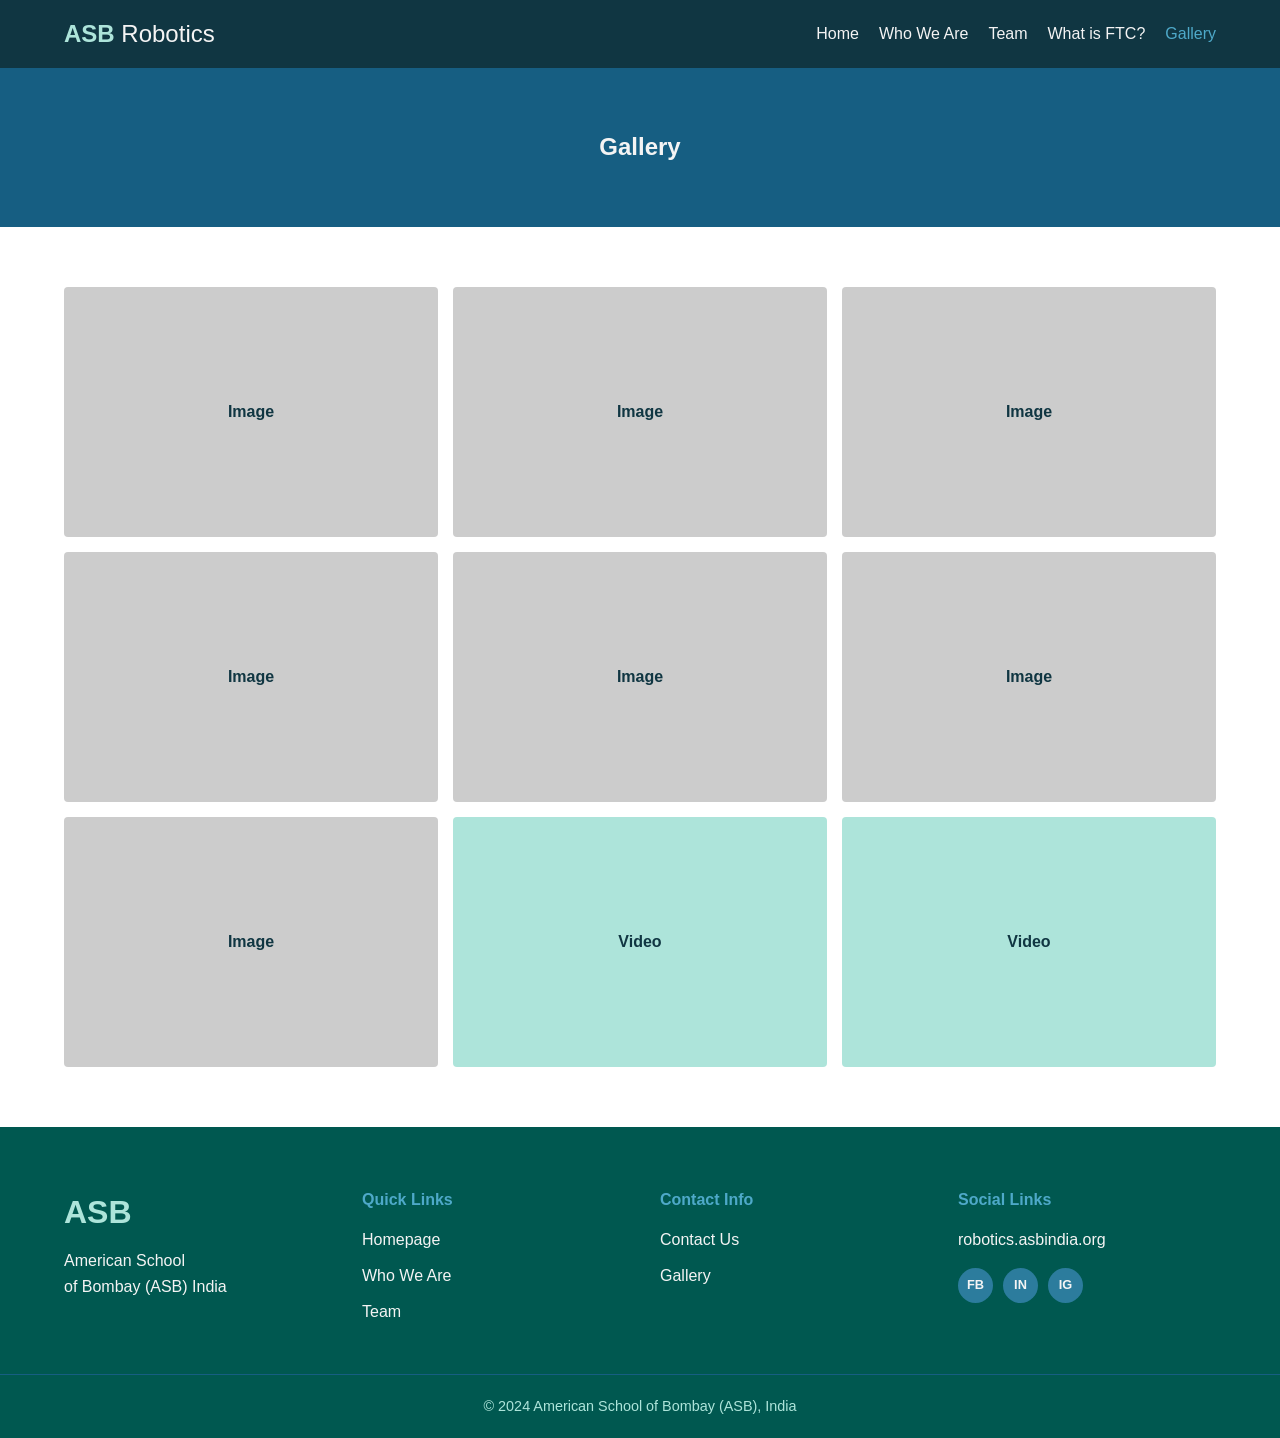
==== gallery.html @ 2c50e63c "basic website start with parts for robotics team" ====
<!DOCTYPE html>
<html lang="en">
<head>
    <meta charset="UTF-8">
    <meta name="viewport" content="width=device-width, initial-scale=1.0">
    <title>ASB Robotics - Gallery</title>
    <link rel="stylesheet" href="style.css">
</head>
<body>

    <!-- UNIVERSAL HEADER -->
    <header class="main-header">
        <div class="container nav-container">
            <div class="logo">
                <h1>ASB <span>Robotics</span></h1>
            </div>
            <nav>
                <ul class="nav-links">
                    <li><a href="index.html">Home</a></li>
                    <li><a href="who-we-are.html">Who We Are</a></li>
                    <li><a href="team.html">Team</a></li>
                    <li><a href="what-is-ftc.html">What is FTC?</a></li>
                    <li><a href="gallery.html" class="active">Gallery</a></li>
                </ul>
            </nav>
        </div>
    </header>

    <!-- MAIN CONTENT -->
    <main>
        <section class="page-header">
            <div class="container">
                <h2>Gallery</h2>
            </div>
        </section>

        <section class="container content-section">
            <div class="gallery-grid">
                <!-- Images -->
                <div class="gallery-item">Image</div>
                <div class="gallery-item">Image</div>
                <div class="gallery-item">Image</div>
                <div class="gallery-item">Image</div>
                <div class="gallery-item">Image</div>
                <div class="gallery-item">Image</div>
                <div class="gallery-item">Image</div>
                <!-- Videos -->
                <div class="gallery-item video">Video</div>
                <div class="gallery-item video">Video</div>
            </div>
        </section>
    </main>

    <!-- UNIVERSAL FOOTER -->
    <footer class="main-footer">
        <div class="container footer-grid">
            <div class="footer-brand">
                <h2>ASB</h2>
                <p>American School<br>of Bombay (ASB) India</p>
            </div>
            <div class="footer-links">
                <h4>Quick Links</h4>
                <ul>
                    <li><a href="index.html">Homepage</a></li>
                    <li><a href="who-we-are.html">Who We Are</a></li>
                    <li><a href="team.html">Team</a></li>
                </ul>
            </div>
            <div class="footer-contact">
                <h4>Contact Info</h4>
                <ul>
                    <li><a href="#">Contact Us</a></li>
                    <li><a href="gallery.html">Gallery</a></li>
                </ul>
            </div>
            <div class="footer-social">
                <h4>Social Links</h4>
                <p>robotics.asbindia.org</p>
                <div class="social-icons">
                    <span class="icon">FB</span>
                    <span class="icon">IN</span>
                    <span class="icon">IG</span>
                </div>
            </div>
        </div>
        <div class="footer-bottom">
            <p>&copy; 2024 American School of Bombay (ASB), India</p>
        </div>
    </footer>

</body>
</html>
---- style.css ----
/* =========================================
   ASB ROBOTICS - UNIFIED STYLESHEET
   ========================================= */

/* --- COLOR PALETTE & VARIABLES --- */
:root {
    --color-light-mint: #ade4da;
    --color-sky-blue: #4ea9c9;
    --color-med-blue: #2c7c9d;
    --color-dark-blue: #165e82;
    --color-dark-teal: #005850;
    --color-darkest: #103642;
    
    --text-light: #f4f4f4;
    --bg-light: #ffffff;
}

/* --- RESET & GLOBAL STYLES --- */
* {
    margin: 0;
    padding: 0;
    box-sizing: border-box;
    font-family: 'Segoe UI', Tahoma, Geneva, Verdana, sans-serif;
}

body {
    background-color: var(--bg-light);
    color: var(--color-darkest);
    line-height: 1.6;
}

a {
    text-decoration: none;
    color: inherit;
}

ul {
    list-style: none;
}

.container {
    width: 90%;
    max-width: 1200px;
    margin: 0 auto;
}

/* --- BUTTONS --- */
.btn-primary, .btn-secondary, .btn-outline {
    display: inline-block;
    padding: 10px 24px;
    border-radius: 4px;
    font-weight: bold;
    transition: background-color 0.3s ease, color 0.3s ease;
}

.btn-primary { background-color: var(--color-dark-teal); color: var(--text-light); }
.btn-primary:hover { background-color: var(--color-dark-blue); }

.btn-secondary { background-color: var(--color-med-blue); color: var(--text-light); }
.btn-secondary:hover { background-color: var(--color-sky-blue); color: var(--color-darkest); }

.btn-outline {
    background-color: transparent;
    border: 2px solid var(--color-dark-blue);
    color: var(--color-dark-blue);
    padding: 8px 16px;
    font-size: 0.9rem;
}
.btn-outline:hover { background-color: var(--color-dark-blue); color: var(--text-light); }

/* --- HEADER / NAVIGATION --- */
.main-header {
    background-color: var(--color-darkest);
    color: var(--text-light);
    padding: 15px 0;
    position: sticky;
    top: 0;
    z-index: 100;
}

.nav-container {
    display: flex;
    justify-content: space-between;
    align-items: center;
}

.logo h1 { font-size: 1.5rem; color: var(--color-light-mint); }
.logo span { color: var(--text-light); font-weight: 300; }

.nav-links { display: flex; gap: 20px; }
.nav-links a { font-weight: 500; transition: color 0.3s ease; }
.nav-links a:hover, .nav-links a.active { color: var(--color-sky-blue); }

/* --- HOMEPAGE SPECIFIC --- */
.hero-home {
    background-color: var(--color-light-mint);
    padding: 100px 0;
    text-align: center;
    border-bottom: 5px solid var(--color-sky-blue);
}

.hero-home h2 { font-size: 3rem; color: var(--color-darkest); margin-bottom: 10px; }
.hero-home p { font-size: 1.2rem; color: var(--color-dark-blue); margin-bottom: 30px; }

.mission { text-align: center; padding: 60px 0; max-width: 800px; }
.mission h3 { font-size: 2rem; color: var(--color-dark-blue); margin-bottom: 15px; }

.news { padding: 40px 0 80px; }
.news h3 { font-size: 2rem; color: var(--color-dark-blue); margin-bottom: 30px; text-align: center; }
.news-grid { display: grid; grid-template-columns: repeat(auto-fit, minmax(300px, 1fr)); gap: 30px; }

.news-card {
    background: var(--bg-light);
    border: 1px solid #ddd;
    border-radius: 8px;
    padding: 20px;
    box-shadow: 0 4px 6px rgba(0,0,0,0.05);
    transition: transform 0.3s ease;
}
.news-card:hover { transform: translateY(-5px); border-color: var(--color-sky-blue); }

.placeholder-img {
    background-color: #eee;
    height: 150px;
    border-radius: 4px;
    margin-bottom: 15px;
}
.news-card h4 { color: var(--color-darkest); margin-bottom: 5px; }
.date { display: block; font-size: 0.85rem; color: var(--color-med-blue); margin-bottom: 10px; }

/* --- INTERNAL PAGES (Who We Are, Team, FTC, Gallery) --- */
.page-header { background-color: var(--color-dark-blue); color: var(--text-light); padding: 60px 0; text-align: center; margin-bottom: 40px; }
.content-section { padding: 20px 0 60px; }
.content-section h3 { color: var(--color-dark-blue); margin-bottom: 20px; font-size: 1.8rem; }
.text-center { text-align: center; }

/* Values Grid */
.values-grid { display: grid; grid-template-columns: repeat(auto-fit, minmax(250px, 1fr)); gap: 30px; margin-top: 30px; }
.icon-circle {
    width: 80px; height: 80px; background-color: var(--color-sky-blue); color: white;
    border-radius: 50%; display: flex; align-items: center; justify-content: center;
    margin: 0 auto 15px; font-size: 2rem; font-weight: bold;
}

/* Team Grid */
.team-grid { display: grid; gap: 20px; margin-bottom: 50px; justify-content: center; }
.grid-2 { grid-template-columns: repeat(auto-fit, minmax(300px, 1fr)); max-width: 800px; margin-left: auto; margin-right: auto; }
.grid-4 { grid-template-columns: repeat(auto-fit, minmax(200px, 1fr)); }
.photo { background-color: #ddd; height: 250px; margin-bottom: 15px; border-radius: 4px; }

/* Journey Grid */
.journey-grid { display: flex; align-items: center; justify-content: space-between; gap: 20px; flex-wrap: wrap; }
.journey-card { flex: 1; min-width: 200px; }
.journey-arrow { font-size: 2rem; color: var(--color-sky-blue); font-weight: bold; }
.placeholder-img-large { background-color: #ddd; height: 300px; width: 100%; border-radius: 4px; }

/* Gallery Grid */
.gallery-grid { display: grid; grid-template-columns: repeat(auto-fit, minmax(300px, 1fr)); gap: 15px; }
.gallery-item { background-color: #ccc; height: 250px; display: flex; align-items: center; justify-content: center; font-weight: bold; color: var(--color-darkest); border-radius: 4px; }
.gallery-item.video { background-color: var(--color-light-mint); }

/* --- FOOTER --- */
.main-footer { background-color: var(--color-dark-teal); color: var(--text-light); padding: 60px 0 20px; }
.footer-grid { display: grid; grid-template-columns: repeat(auto-fit, minmax(200px, 1fr)); gap: 40px; margin-bottom: 40px; }
.footer-brand h2 { font-size: 2rem; color: var(--color-light-mint); margin-bottom: 10px; }
.footer-links h4, .footer-contact h4, .footer-social h4 { color: var(--color-sky-blue); margin-bottom: 15px; }
.footer-links li, .footer-contact li { margin-bottom: 10px; }
.footer-links a:hover, .footer-contact a:hover { color: var(--color-light-mint); text-decoration: underline; }
.social-icons { display: flex; gap: 10px; margin-top: 15px; }
.icon {
    display: inline-flex; justify-content: center; align-items: center;
    width: 35px; height: 35px; background-color: var(--color-med-blue); border-radius: 50%;
    font-size: 0.8rem; font-weight: bold; cursor: pointer;
}
.icon:hover { background-color: var(--color-sky-blue); }
.footer-bottom { text-align: center; padding-top: 20px; border-top: 1px solid var(--color-dark-blue); font-size: 0.9rem; color: var(--color-light-mint); }
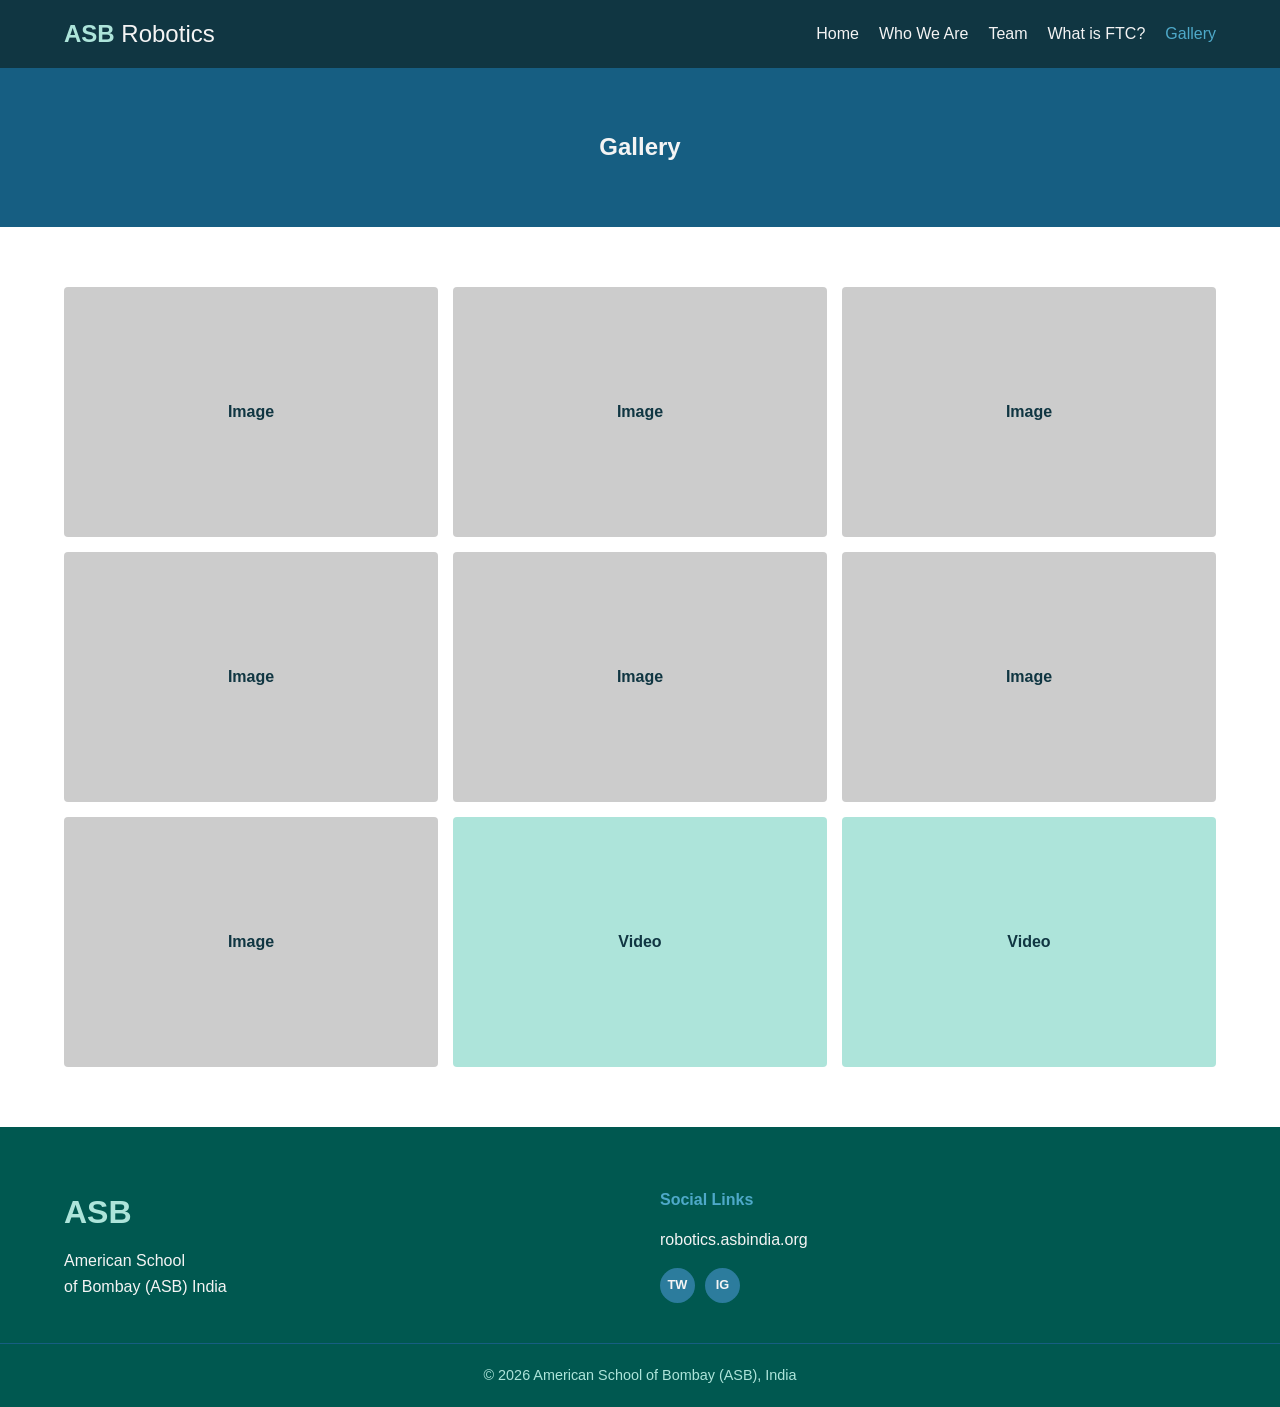
==== commit 7b02dd4b: "footer change and removed stuff" ====
--- a/gallery.html
+++ b/gallery.html
@@ -51,40 +51,26 @@
         </section>
     </main>
 
-    <!-- UNIVERSAL FOOTER -->
+    
     <footer class="main-footer">
         <div class="container footer-grid">
             <div class="footer-brand">
+                <!-- place holder for logo -->
                 <h2>ASB</h2>
                 <p>American School<br>of Bombay (ASB) India</p>
             </div>
-            <div class="footer-links">
-                <h4>Quick Links</h4>
-                <ul>
-                    <li><a href="index.html">Homepage</a></li>
-                    <li><a href="who-we-are.html">Who We Are</a></li>
-                    <li><a href="team.html">Team</a></li>
-                </ul>
-            </div>
-            <div class="footer-contact">
-                <h4>Contact Info</h4>
-                <ul>
-                    <li><a href="#">Contact Us</a></li>
-                    <li><a href="gallery.html">Gallery</a></li>
-                </ul>
-            </div>
+        
             <div class="footer-social">
                 <h4>Social Links</h4>
                 <p>robotics.asbindia.org</p>
                 <div class="social-icons">
-                    <span class="icon">FB</span>
-                    <span class="icon">IN</span>
+                    <span class="icon">TW</span>
                     <span class="icon">IG</span>
                 </div>
             </div>
         </div>
         <div class="footer-bottom">
-            <p>&copy; 2024 American School of Bombay (ASB), India</p>
+            <p>&copy; 2026 American School of Bombay (ASB), India</p>
         </div>
     </footer>
 
